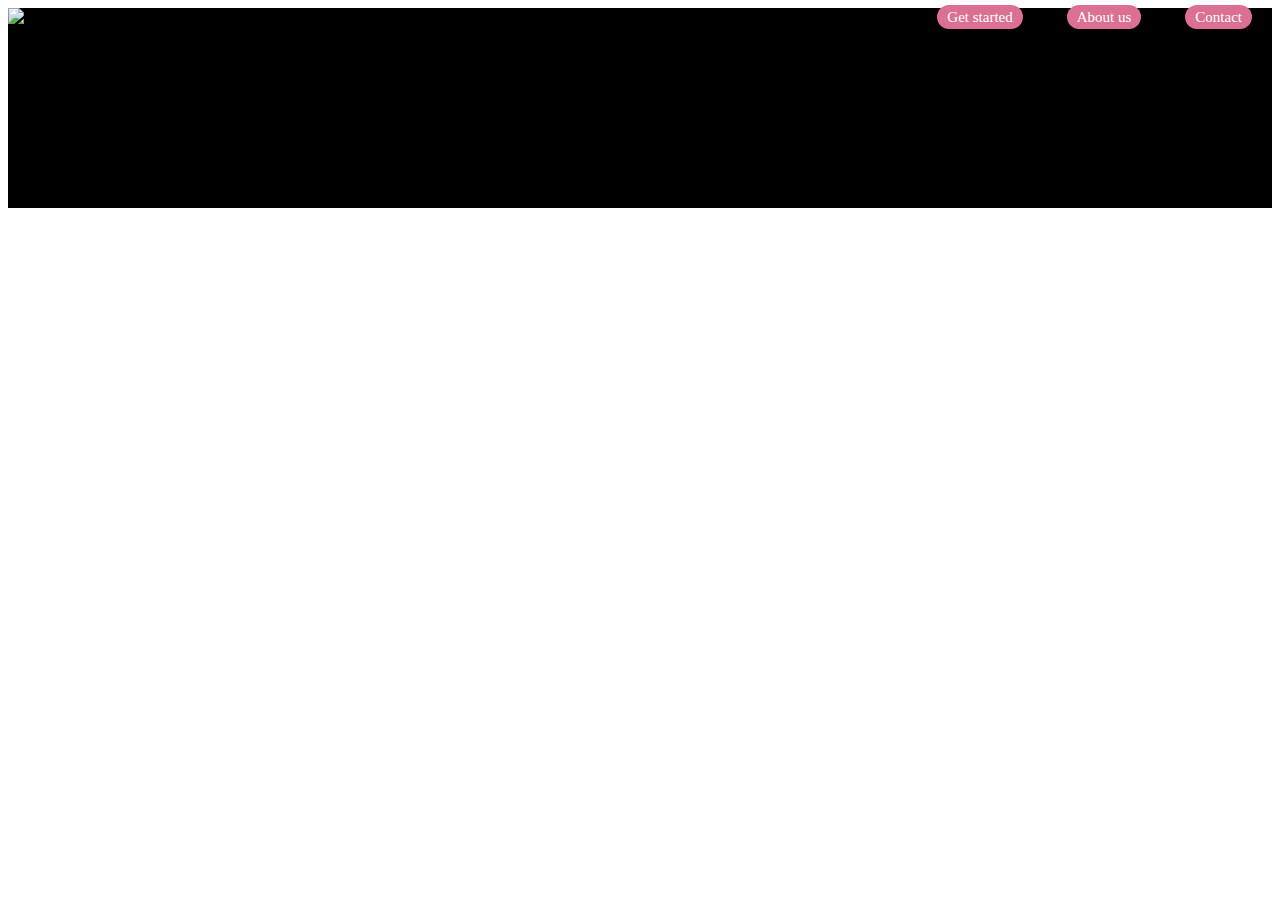
==== agile-dev/index.html @ 199c999d "jorge's header" ====
<!DOCTYPE html>
<html>
  <head>
    <!--Import Google Icon Font-->
    <link href="https://fonts.googleapis.com/icon?family=Material+Icons" rel="stylesheet">
    <!--Import materialize.css-->
    <link type="text/css" rel="stylesheet" href="./css/materialize.css"/>
    <!--Import your custom.css-->
    <link type="text/css" rel="stylesheet" href="./css/custom.css"/>
    <!--Let browser know website is optimized for mobile-->
    <meta name="viewport" content="width=device-width, initial-scale=1.0"/>
    <title>🤙 Yo! application 🤙 | Simplon</title>
  </head>
  <body>
   
    <!-- Start code here -->
    
      <!-- Jorge start here -->
    
      <header>
            <div class="logo">
              <img src="./img/logo_application.png" alt="yo logo">
            </div>

        <div class="toplinks">
          <a href="" class="nav-link">Get started</a>
          <a href="" class="nav-link">About us</a>
          <a href="" class="nav-link">Contact</a>
          </div>      

      </header>
    
       <!-- Jorge ends here -->

    <!-- finish code here -->

    <!--Import materialize.js - JavaScript at end of body for optimized loading-->
    <script type="text/javascript" src=""></script>
    <!--Import your custom.js-->
    <script type="text/javascript" src=""></script>
  </body>
</html>
---- agile-dev/css/custom.css ----
header {
    display:flex; 
    background-color: black;
    height: 200px;
    justify-content: space-between;

}

.logo {
display: flex;
justify-content: center;

}

.logo img {
height: 150px;

}

.toplinks a {
margin: 20px;
color:white;
text-decoration: none;
background-color: palevioletred;
padding: 4px 10px;
border-radius: 30px;
font-size: 15px;

}


}
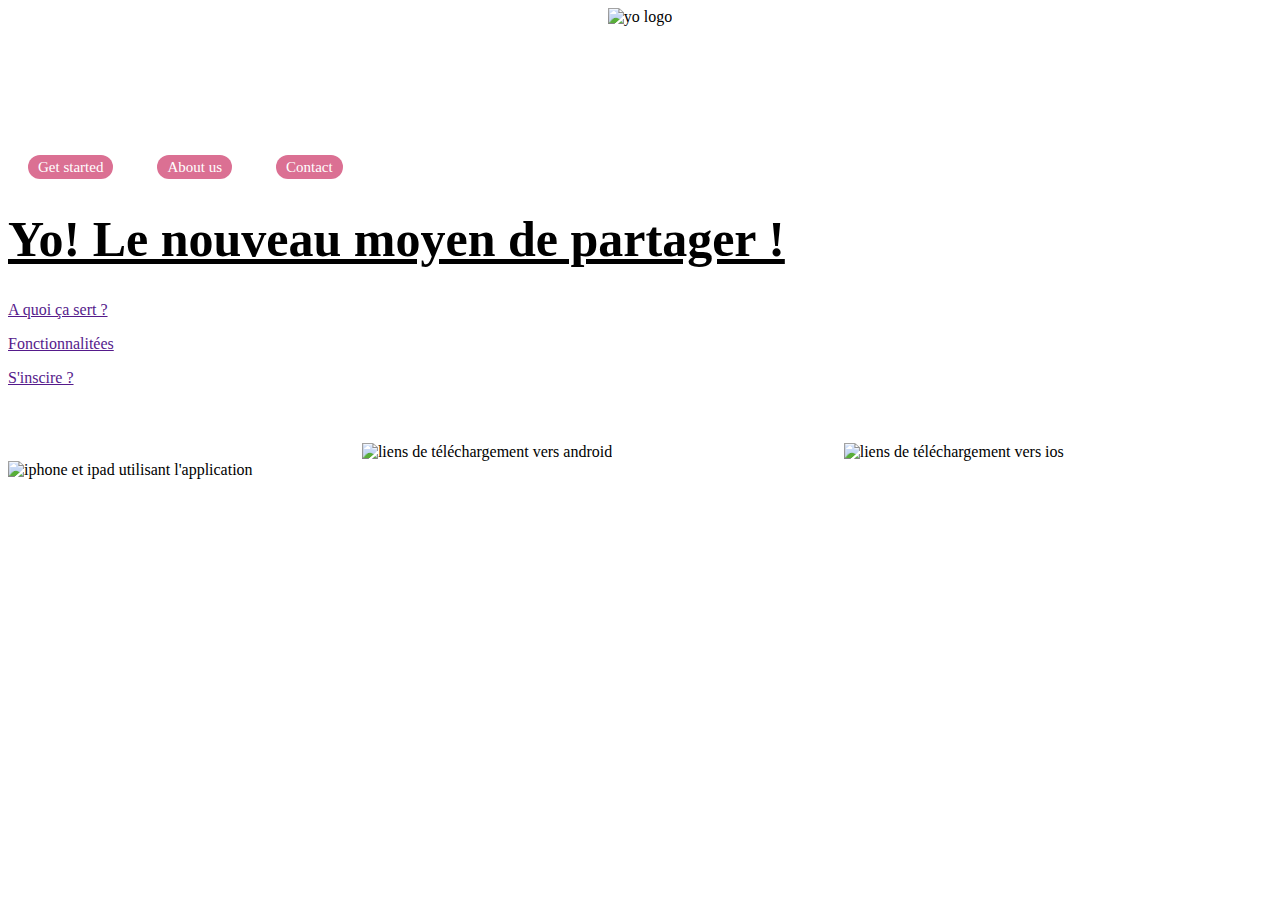
==== commit 7f698aee: "fusion Lucas Jorge" ====
--- a/agile-dev/index.html
+++ b/agile-dev/index.html
@@ -1,42 +1,70 @@
 <!DOCTYPE html>
 <html>
-  <head>
-    <!--Import Google Icon Font-->
-    <link href="https://fonts.googleapis.com/icon?family=Material+Icons" rel="stylesheet">
-    <!--Import materialize.css-->
-    <link type="text/css" rel="stylesheet" href="./css/materialize.css"/>
-    <!--Import your custom.css-->
-    <link type="text/css" rel="stylesheet" href="./css/custom.css"/>
-    <!--Let browser know website is optimized for mobile-->
-    <meta name="viewport" content="width=device-width, initial-scale=1.0"/>
-    <title>🤙 Yo! application 🤙 | Simplon</title>
-  </head>
-  <body>
-   
-    <!-- Start code here -->
-    
-      <!-- Jorge start here -->
-    
-      <header>
-            <div class="logo">
-              <img src="./img/logo_application.png" alt="yo logo">
-            </div>
 
-        <div class="toplinks">
-          <a href="" class="nav-link">Get started</a>
-          <a href="" class="nav-link">About us</a>
-          <a href="" class="nav-link">Contact</a>
-          </div>      
+<head>
+  <!--Import Google Icon Font-->
+  <link href="https://fonts.googleapis.com/icon?family=Material+Icons" rel="stylesheet">
+  <!--Import materialize.css-->
+  <link type="text/css" rel="stylesheet" href="./css/materialize.css" />
+  <!--Import your custom.css-->
+  <link type="text/css" rel="stylesheet" href="./css/custom.css" />
+  <!--Let browser know website is optimized for mobile-->
+  <meta name="viewport" content="width=device-width, initial-scale=1.0" />
+  <title>🤙 Yo! application 🤙 | Simplon</title>
+</head>
 
-      </header>
-    
-       <!-- Jorge ends here -->
+<body>
 
-    <!-- finish code here -->
+  <!-- Start code here -->
+  <!-- Jorge start here -->
 
-    <!--Import materialize.js - JavaScript at end of body for optimized loading-->
-    <script type="text/javascript" src=""></script>
-    <!--Import your custom.js-->
-    <script type="text/javascript" src=""></script>
-  </body>
-</html>
+  <header>
+    <div class="logo">
+      <img src="./img/logo_application.png" alt="yo logo">
+    </div>
+
+    <div class="toplinks">
+      <a href="" class="nav-link">Get started</a>
+      <a href="" class="nav-link">About us</a>
+      <a href="" class="nav-link">Contact</a>
+    </div>
+
+  </header>
+
+  <!-- Jorge ends here -->
+  <!-- Début Code Lucas pour la partie 1-->
+
+  <section id="section1">
+
+    <div class="div1">
+      <h1>Yo! Le nouveau moyen de partager !</h1>
+
+      <div class="links">
+        <p><a href="">A quoi ça sert ?</a></p>
+        <p><a href="">Fonctionnalitées</a></p>
+        <p><a href="">S'inscire ?</a></p>
+      </div>
+
+      <img src="./img/download_android.png" alt="liens de téléchargement vers android" height="30px">
+      <img src="./img/download_ios.png" alt="liens de téléchargement vers ios" height="30px">
+
+    </div>
+
+    <div class="div2">
+
+      <img src="./img/iphone_ipad_light.png" alt="iphone et ipad utilisant l'application" width="350px">
+
+    </div>
+
+  </section>
+
+  <!-- Fin Code Lucas pour la partie 1-->
+  <!-- finish code here -->
+
+  <!--Import materialize.js - JavaScript at end of body for optimized loading-->
+  <script type="text/javascript" src=""></script>
+  <!--Import your custom.js-->
+  <script type="text/javascript" src=""></script>
+</body>
+
+</html>--- a/agile-dev/css/custom.css
+++ b/agile-dev/css/custom.css
@@ -1,3 +1,4 @@
+<<<<<<< HEAD
 header {
     display:flex; 
     background-color: black;
@@ -25,8 +26,75 @@
 padding: 4px 10px;
 border-radius: 30px;
 font-size: 15px;
+=======
+
+/* css de la premiere section avec le texte */
+
+#section1 {
+
+    height: 300px;
+    width:100%;
+    display: flex;
+    justify-content: space-around;
+    background-color: rgb(214, 65, 19);
+    color:rgb(255, 255, 255);
+    font-family: 'Gill Sans', 'Gill Sans MT', Calibri, 'Trebuchet MS', sans-serif;
+    align-items: center;
+
+}
+
+/* je sépare la section en 2 avec les 2 div*/
+
+.div1 {
+    margin:center;
+    font-weight: bold;
+}
+
+.div2 {
+
+    align-self: flex-end;    
+
+}
+
+/* mise en liens et en ligne de mon texte */
+
+#section1 .links {
+
+    
+    display: flex;
+    justify-content: space-evenly;
+    color: rgb(255, 255, 255);
+>>>>>>> 8205f7e (ajout de la section 1 de lucas)
 
 }
 
 
-}+<<<<<<< HEAD
+}
+=======
+
+#section1 .links a{
+    background-color: rgb(70, 64, 64);
+    color: rgb(189, 189, 189);
+    margin: 10px;
+    border-radius: 30px;
+    padding: 15px;
+    
+}
+
+h1 {
+
+font-size: 50px;
+text-decoration: underline;
+
+}
+
+.div1 img {
+
+margin-left: 28%;
+margin-right: -10%;
+margin-top: 40px;
+
+}
+
+>>>>>>> 8205f7e (ajout de la section 1 de lucas)
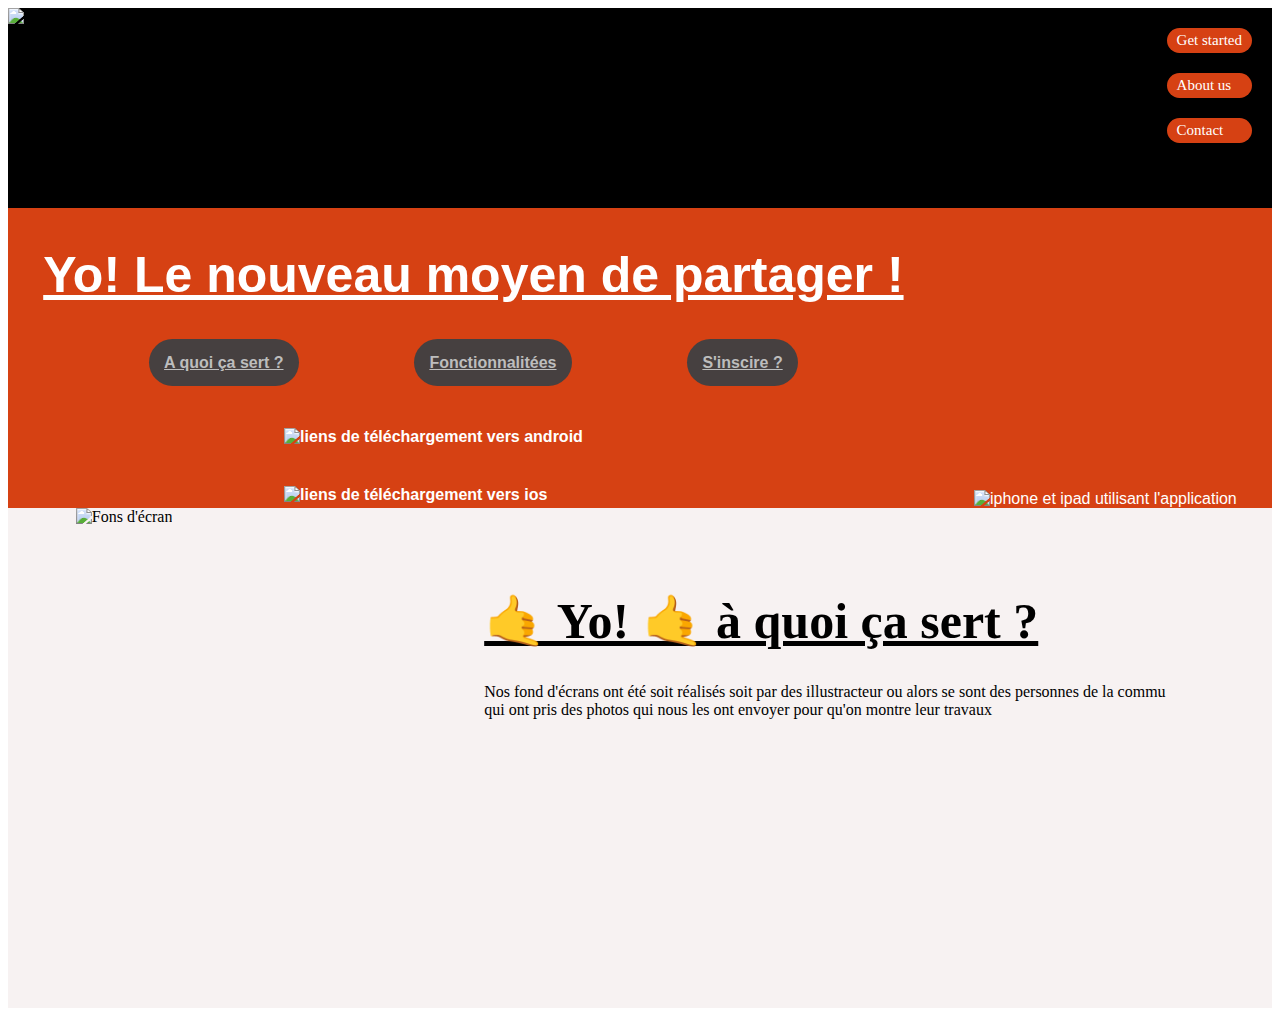
==== commit 7197b8ba: "Fusion Jorge Lucas Romain" ====
--- a/agile-dev/index.html
+++ b/agile-dev/index.html
@@ -52,13 +52,41 @@
 
     <div class="div2">
 
-      <img src="./img/iphone_ipad_light.png" alt="iphone et ipad utilisant l'application" width="350px">
+      <img src="./img/iphone_ipad_light.png" alt="iphone et ipad utilisant l'application" width="450px" height="375px">
 
     </div>
 
   </section>
 
   <!-- Fin Code Lucas pour la partie 1-->
+
+   <!-- Début code Romain P2 -->
+
+
+ <section id="section2">
+
+      
+  <div class="div1r">
+       
+     <img src="./img/iphone_features_light.png" alt="Fons d'écran" width="500" height="900px">
+   
+   </div>
+
+
+   <div class="div2r">
+   
+   
+      <h1>🤙 Yo! 🤙 à quoi ça sert ?</h1>
+       
+           <p>Nos fond d'écrans ont été soit réalisés soit par des illustracteur ou alors se sont des personnes de la commu qui ont pris des photos qui nous les ont envoyer pour qu'on montre leur travaux </p></p>
+   </div>
+ 
+   
+</section>
+
+
+
+<!-- Fin code Romain P2 -->
   <!-- finish code here -->
 
   <!--Import materialize.js - JavaScript at end of body for optimized loading-->
--- a/agile-dev/css/custom.css
+++ b/agile-dev/css/custom.css
@@ -1,5 +1,6 @@
-<<<<<<< HEAD
+/*debut de texte jorge*/
 header {
+    
     display:flex; 
     background-color: black;
     height: 200px;
@@ -19,16 +20,22 @@
 }
 
 .toplinks a {
+    display: flex;
 margin: 20px;
 color:white;
 text-decoration: none;
-background-color: palevioletred;
+background-color: rgb(214, 65, 19);
 padding: 4px 10px;
 border-radius: 30px;
 font-size: 15px;
-=======
 
-/* css de la premiere section avec le texte */
+}
+
+
+
+/*fin de texte jorge*/
+
+/* css de la premiere section avec le texte Lucas */
 
 #section1 {
 
@@ -64,14 +71,7 @@
     display: flex;
     justify-content: space-evenly;
     color: rgb(255, 255, 255);
->>>>>>> 8205f7e (ajout de la section 1 de lucas)
-
 }
-
-
-<<<<<<< HEAD
-}
-=======
 
 #section1 .links a{
     background-color: rgb(70, 64, 64);
@@ -97,4 +97,28 @@
 
 }
 
->>>>>>> 8205f7e (ajout de la section 1 de lucas)
+/* css Romain de la deuxieme setion  */
+
+#section2 {
+    height: 500px;
+    width: 100%;
+    display: flex;
+    justify-content: space-around;
+background-color: rgb(247, 242, 242);
+align-items: normal;
+}
+
+.div1r {
+    
+    
+   width: 20%;
+   
+}
+
+.div2r {
+    width:700px;
+    margin: left;
+    Overflow: hidden;
+    margin-left: 50px;
+    margin: 50px 20px;
+}